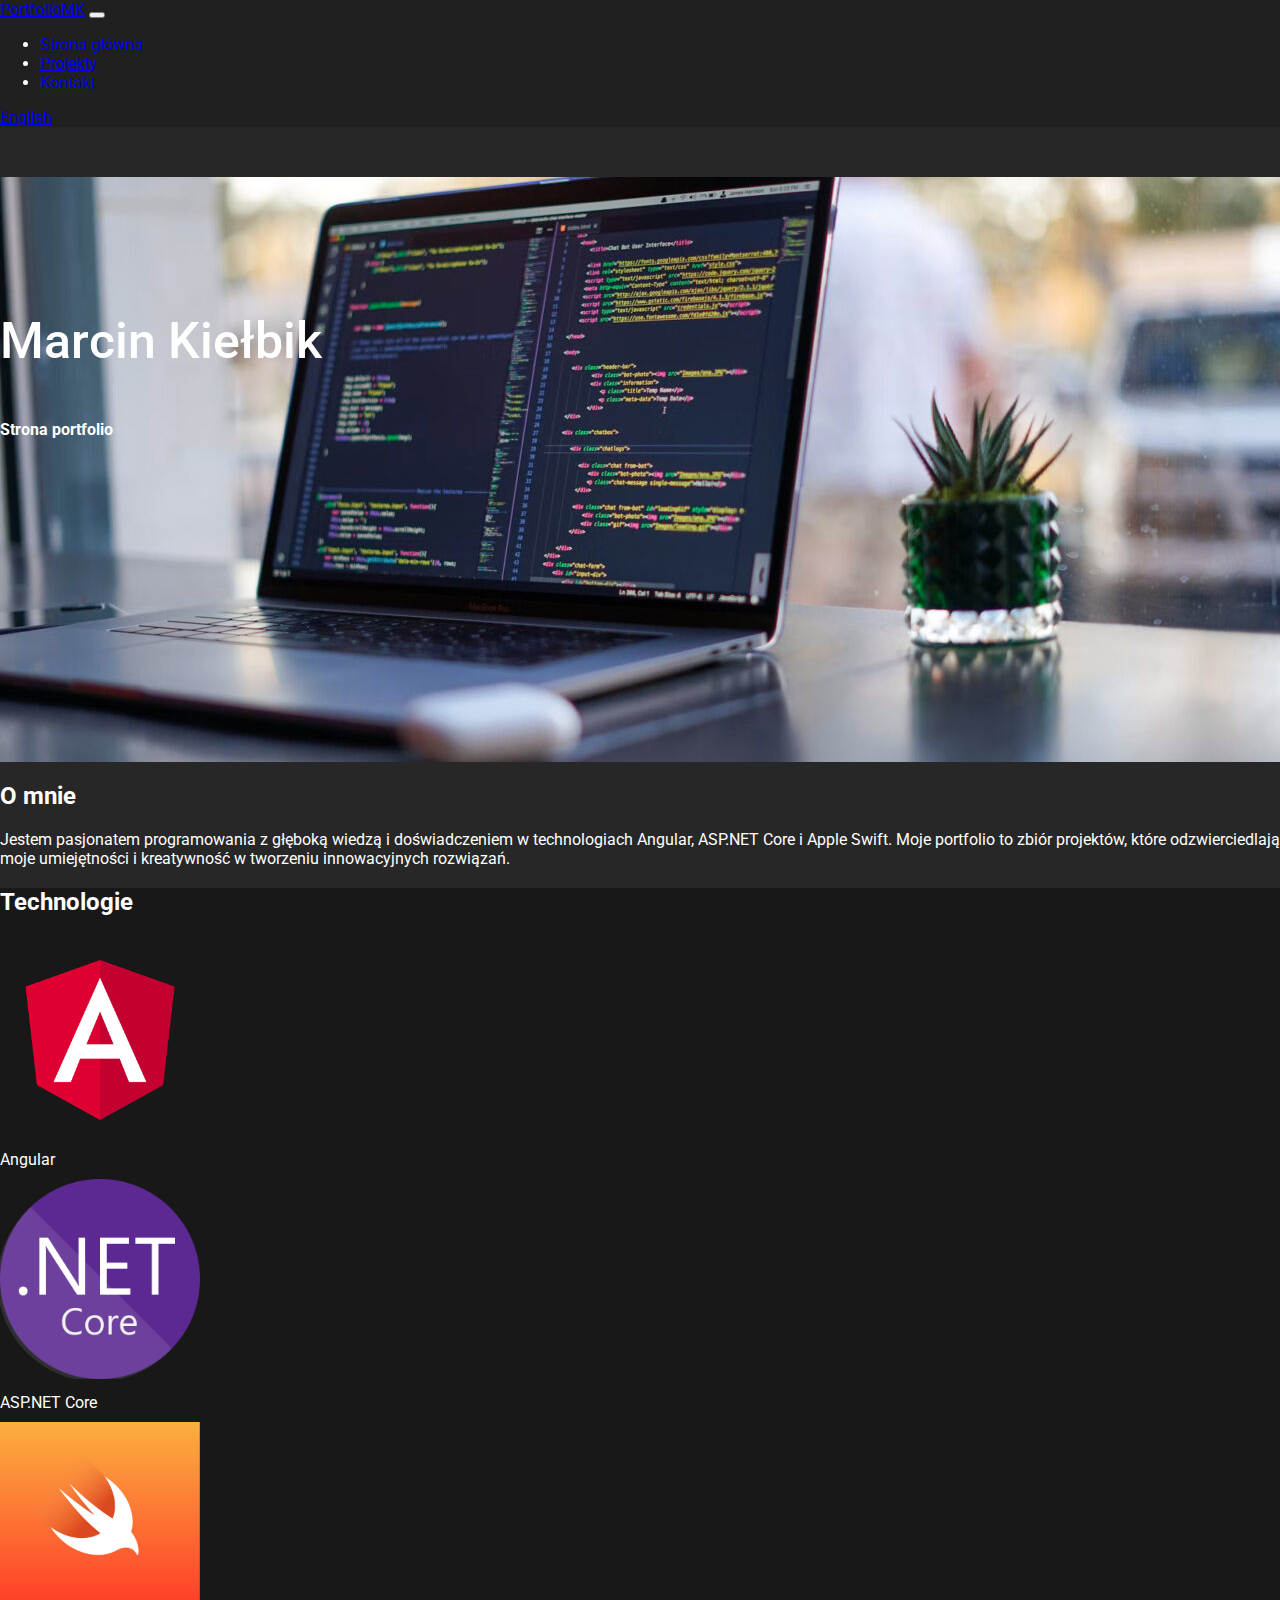
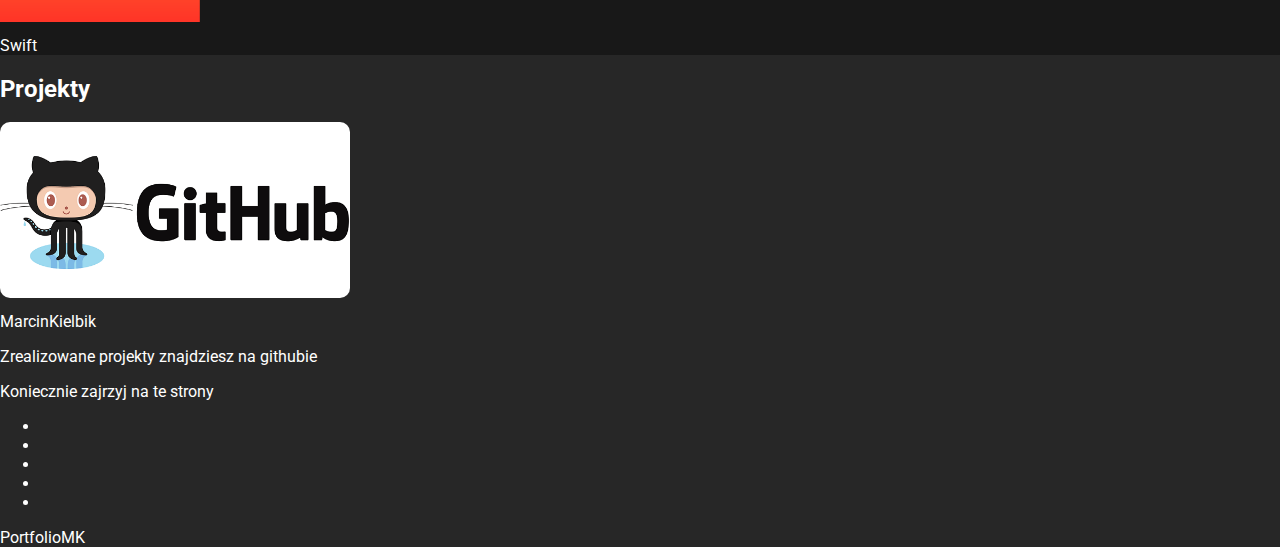
==== kontakt.html @ b7eaacd6 "first commit" ====
<!DOCTYPE html>
<html lang="en">

<head>
    <meta charset="UTF-8">
    <meta name="viewport" content="width=device-width, initial-scale=1.0">
    <title>Strona główna</title>
    <link href="https://cdn.jsdelivr.net/npm/bootstrap@5.3.0/dist/css/bootstrap.min.css" rel="stylesheet"
        integrity="sha384-9ndCyUaIbzAi2FUVXJi0CjmCapSmO7SnpJef0486qhLnuZ2cdeRhO02iuK6FUUVM" crossorigin="anonymous">
    <link rel="stylesheet" href="style.css">
    <link rel="preconnect" href="https://fonts.googleapis.com">
    <link rel="preconnect" href="https://fonts.gstatic.com" crossorigin>
    <link href="https://fonts.googleapis.com/css2?family=Roboto:ital,wght@0,100;0,300;0,400;0,500;0,700;0,900;1,100;1,300;1,400;1,500;1,700;1,900&display=swap"
        rel="stylesheet">
</head>

<body>
    <nav class="navbar navbar-expand-lg py-3 navbar-dark sticky-top">
        <div class="container">
            <a class="navbar-brand text-primary" href="index.html">PortfolioMK</a>
            <button class="navbar-toggler" type="button" data-bs-toggle="collapse" data-bs-target="#navbarNav"
                aria-controls="navbarNav" aria-expanded="false" aria-label="Toggle navigation">
                <span class="navbar-toggler-icon"></span>
            </button>

            <div class="collapse navbar-collapse justify-content-center" id="navbarNav">
                <ul class="navbar-nav mx-auto">
                    <li class="nav-item">
                        <a class="nav-link active" aria-current="page" href="index.html">Strona główna</a>
                    </li>
                    <li class="nav-item">
                        <a class="nav-link" href="projekty.html">Projekty</a>
                    </li>
                    <li class="nav-item">
                        <a class="nav-link" href="kontakt.html">Kontakt</a>
                    </li>
                </ul>
                <a href="en/index.html" class="btn btn-primary ml-auto">English</a>
            </div>
        </div>
    </nav>

    <section class="text-center">
        <div class="container">
            <div class="row">
                <div class="col">
                    <div class="maintxt">
                        <p class="hello">Marcin Kiełbik</p>
                        <strong>
                            <p class="">Strona portfolio</p>
                        </strong>
                    </div>
                </div>
            </div>
        </div>
    </section>

    <section class="py-5 text-center">
        <div class="container">
            <h2>O mnie</h2>
            <p class="description">Jestem pasjonatem programowania z głęboką wiedzą i doświadczeniem w technologiach
                Angular, ASP.NET Core i Apple Swift. Moje portfolio to zbiór projektów,
                które odzwierciedlają moje umiejętności i kreatywność w tworzeniu innowacyjnych rozwiązań.</p>
        </div>
    </section>

    <section class="py-5 text-center bg-b">
        <div class="container">
            <h2 class="">Technologie</h2>
            <div class="row">
                <div class="col-lg-4">
                    <img class="logo" src="img/Angular_full_color_logo.svg.png" alt="">
                    <figcaption>Angular</figcaption>
                </div>
                <div class="col-lg-4 py-4">
                    <img class="logo" src="img/NET_Core_Logo.svg.png" alt="">
                    <figcaption>ASP.NET Core</figcaption>

                </div>
                <div class="col-lg-4">
                    <img class="logo" src="img/swift-og.png" alt="">
                    <figcaption>Swift</figcaption>
                </div>
            </div>
        </div>
    </section>

    <section class="py-5 text-center">
        <div class="container">
            <h2 class="pb-5">Projekty</h2>

            <div class="row">
                <div class="col">
                    <img style="width: 350px; border-radius: 10px;" src="img/github2018-logo655.png" alt="">
                    <figcaption>MarcinKielbik</figcaption>
                </div>
                <div class="col">
                    <p>Zrealizowane projekty znajdziesz na githubie</p>
                    <p>Koniecznie zajrzyj na te strony</p>
                    <ul>
                        <li></li>
                        <li></li>
                        <li></li>
                        <li></li>
                        <li></li>
                    </ul>
                </div>
            </div>
        </div>
    </section>

    <footer class="bg-primary">
        <div class="text-center p-4">
            PortfolioMK
        </div>
    </footer>
    <script src="https://cdn.jsdelivr.net/npm/bootstrap@5.3.0/dist/js/bootstrap.min.js"
        integrity="sha384-fbbOQedDUMZZ5KreZpsbe1LCZPVmfTnH7ois6mU1QK+m14rQ1l2bGBq41eYeM/fS"
        crossorigin="anonymous"></script>
    <script src="https://cdn.jsdelivr.net/npm/@popperjs/core@2.11.8/dist/umd/popper.min.js"
        integrity="sha384-I7E8VVD/ismYTF4hNIPjVp/Zjvgyol6VFvRkX/vR+Vc4jQkC+hVqc2pM8ODewa9r"
        crossorigin="anonymous"></script>

</body>

</html>
---- style.css ----
body {
    margin: 0;
    color: #ffffff;
    background-color: rgb(39, 39, 39);
    font-family: 'Roboto', sans-serif;
}

.bg-b {
    background-color: rgb(24, 24, 24);
}

.navbar {
    background-color: rgb(32, 32, 32);
}

.navlink.active {
    color: #0d6efd !important;
}

.maintxt {
    background-image: url("img/mac.jpg");
    background-size: cover;
    color: #fff;
    height: 65vh;
}

.hello {
    padding-top: 15vh;
    font-weight: 500;
    font-size: 50px;
}

.logo {
    width: 200px; 
    height: 200px;
}

figcaption {
    margin-top: 10px;
    margin-bottom: 10px;
}
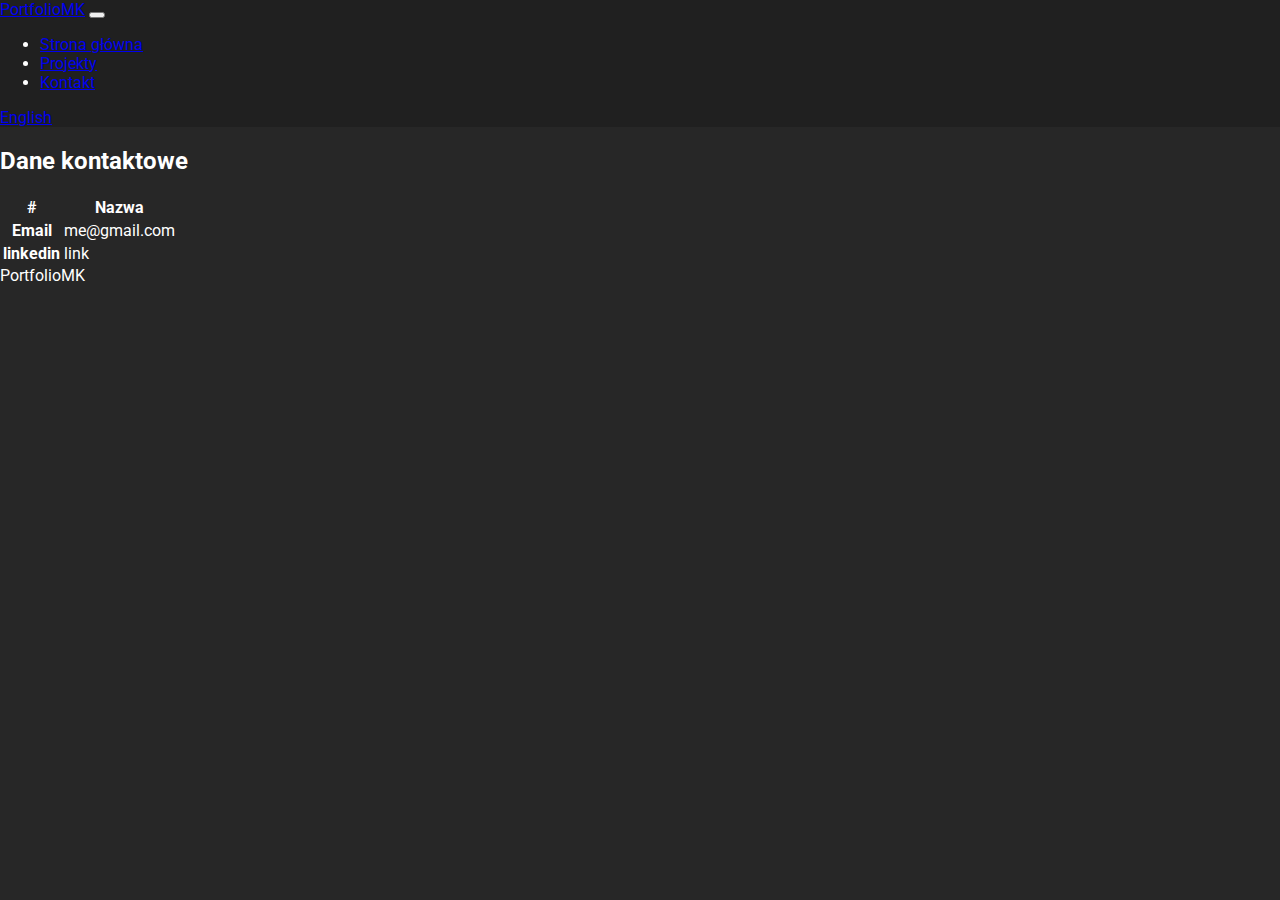
==== commit 26c5e9f6: "adding english as a second language" ====
--- a/kontakt.html
+++ b/kontakt.html
@@ -1,5 +1,5 @@
 <!DOCTYPE html>
-<html lang="en">
+<html lang="pl">
 
 <head>
     <meta charset="UTF-8">
@@ -26,88 +26,45 @@
             <div class="collapse navbar-collapse justify-content-center" id="navbarNav">
                 <ul class="navbar-nav mx-auto">
                     <li class="nav-item">
-                        <a class="nav-link active" aria-current="page" href="index.html">Strona główna</a>
+                        <a class="nav-link" aria-current="page" href="index.html">Strona główna</a>
                     </li>
                     <li class="nav-item">
-                        <a class="nav-link" href="projekty.html">Projekty</a>
+                        <a class="nav-link " href="projekty.html">Projekty</a>
                     </li>
                     <li class="nav-item">
-                        <a class="nav-link" href="kontakt.html">Kontakt</a>
+                        <a class="nav-link active" href="kontakt.html">Kontakt</a>
                     </li>
                 </ul>
-                <a href="en/index.html" class="btn btn-primary ml-auto">English</a>
+                <a href="en/contact.html" class="btn btn-primary ml-auto">English</a>
             </div>
         </div>
     </nav>
 
-    <section class="text-center">
+
+    <section class="py-5 text-center">
         <div class="container">
-            <div class="row">
-                <div class="col">
-                    <div class="maintxt">
-                        <p class="hello">Marcin Kiełbik</p>
-                        <strong>
-                            <p class="">Strona portfolio</p>
-                        </strong>
-                    </div>
-                </div>
-            </div>
+            <h2>Dane kontaktowe</h2>
+            <table class="table table-dark mt-5">
+                <thead>
+                  <tr>
+                    <th scope="col">#</th>
+                    <th scope="col">Nazwa</th>
+                  </tr>
+                </thead>
+                <tbody>
+                  <tr>
+                    <th scope="row">Email</th>
+                    <td>me@gmail.com</td>
+                  </tr>
+                  <tr>
+                    <th scope="row">linkedin</th>
+                    <td>link</td>
+                  </tr>
+                </tbody>
+              </table>
         </div>
     </section>
 
-    <section class="py-5 text-center">
-        <div class="container">
-            <h2>O mnie</h2>
-            <p class="description">Jestem pasjonatem programowania z głęboką wiedzą i doświadczeniem w technologiach
-                Angular, ASP.NET Core i Apple Swift. Moje portfolio to zbiór projektów,
-                które odzwierciedlają moje umiejętności i kreatywność w tworzeniu innowacyjnych rozwiązań.</p>
-        </div>
-    </section>
-
-    <section class="py-5 text-center bg-b">
-        <div class="container">
-            <h2 class="">Technologie</h2>
-            <div class="row">
-                <div class="col-lg-4">
-                    <img class="logo" src="img/Angular_full_color_logo.svg.png" alt="">
-                    <figcaption>Angular</figcaption>
-                </div>
-                <div class="col-lg-4 py-4">
-                    <img class="logo" src="img/NET_Core_Logo.svg.png" alt="">
-                    <figcaption>ASP.NET Core</figcaption>
-
-                </div>
-                <div class="col-lg-4">
-                    <img class="logo" src="img/swift-og.png" alt="">
-                    <figcaption>Swift</figcaption>
-                </div>
-            </div>
-        </div>
-    </section>
-
-    <section class="py-5 text-center">
-        <div class="container">
-            <h2 class="pb-5">Projekty</h2>
-
-            <div class="row">
-                <div class="col">
-                    <img style="width: 350px; border-radius: 10px;" src="img/github2018-logo655.png" alt="">
-                    <figcaption>MarcinKielbik</figcaption>
-                </div>
-                <div class="col">
-                    <p>Zrealizowane projekty znajdziesz na githubie</p>
-                    <p>Koniecznie zajrzyj na te strony</p>
-                    <ul>
-                        <li></li>
-                        <li></li>
-                        <li></li>
-                        <li></li>
-                        <li></li>
-                    </ul>
-                </div>
-            </div>
-        </div>
-    </section>
 
     <footer class="bg-primary">
         <div class="text-center p-4">
